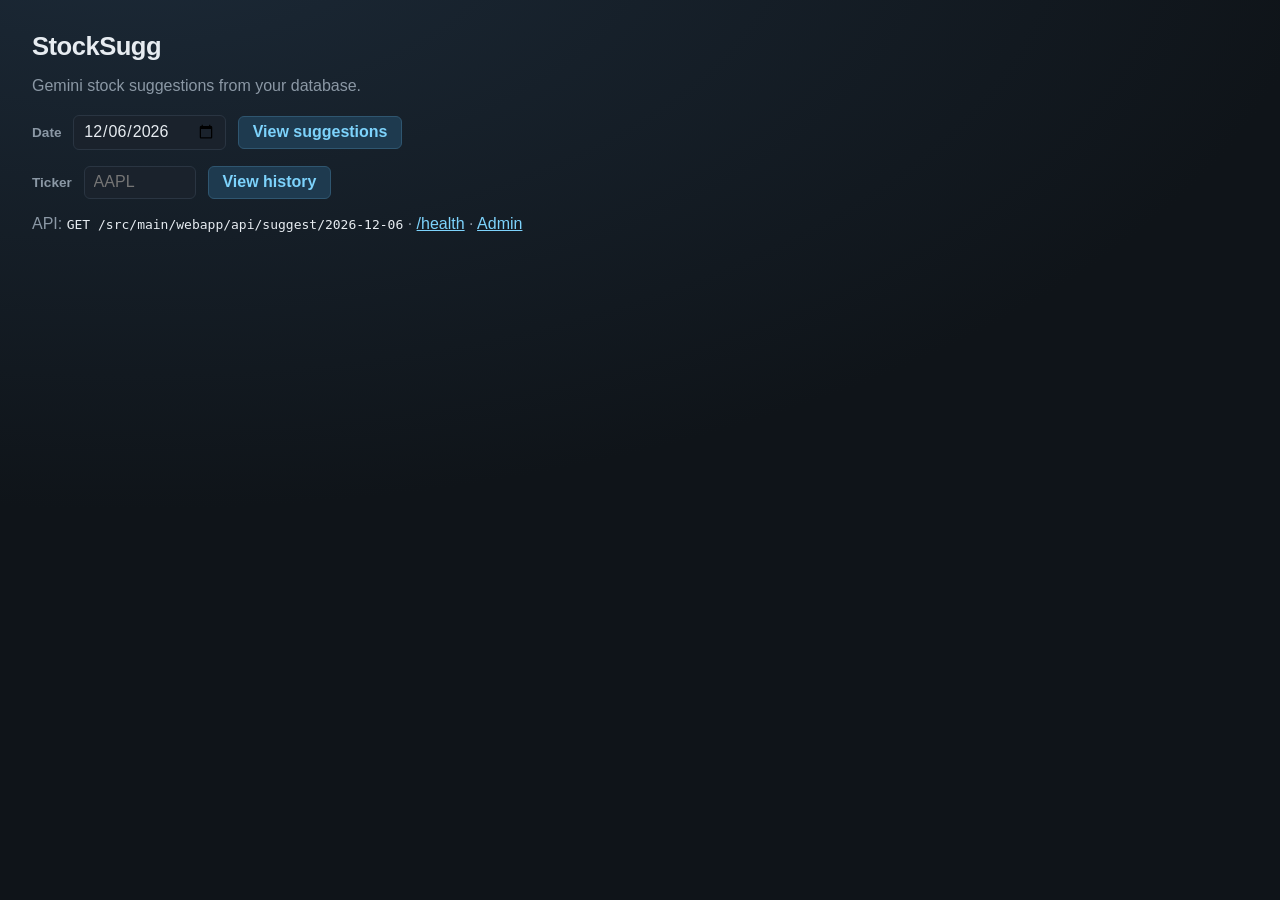
==== src/main/webapp/index.html @ 9e565c91 "first trans for stock suggestion app" ====
<!DOCTYPE html>
<html lang="en">
<head>
  <meta charset="UTF-8">
  <meta name="viewport" content="width=device-width, initial-scale=1">
  <title>StockSugg</title>
  <link rel="stylesheet" href="css/suggest.css">
</head>
<body>
  <main class="home">
    <h1>StockSugg</h1>
    <p class="meta">Gemini stock suggestions from your database.</p>
    <form id="date-form" class="date-form" action="suggest.html" method="get">
      <label for="date">Date</label>
      <input id="date" name="date" type="date" required>
      <button type="submit">View suggestions</button>
    </form>
    <form class="date-form" action="history.html" method="get" style="margin-top:1rem">
      <label for="ticker">Ticker</label>
      <input id="ticker" name="ticker" type="text" required maxlength="10" spellcheck="false" autocomplete="off" placeholder="AAPL">
      <button type="submit">View history</button>
    </form>
    <p class="meta">
      API: <code id="api-example"></code>
      · <a href="health">/health</a>
      · <a href="admin.html">Admin</a>
    </p>
  </main>
  <script>
    const input = document.getElementById("date");
    const today = new Date().toISOString().slice(0, 10);
    input.value = today;
    const base = document.body.dataset.context || ".";
    document.getElementById("api-example").textContent =
      "GET " + new URL("api/suggest/" + today, window.location.href).pathname;
  </script>
</body>
</html>
---- src/main/webapp/css/suggest.css ----
:root {
  --bg: #0f1419;
  --panel: #1a222c;
  --text: #e7ecf1;
  --muted: #8b98a5;
  --line: #2a3542;
  --buy: #1f8f5f;
  --sell: #c44b4b;
  --hold: #b0892e;
  --avoid: #6b7280;
  --detail: #243040;
  --accent: #7dd3fc;
}

* { box-sizing: border-box; }

body {
  margin: 0;
  font-family: "Segoe UI", "Helvetica Neue", sans-serif;
  background: radial-gradient(1200px 600px at 10% -10%, #1c2a38, var(--bg));
  color: var(--text);
  min-height: 100vh;
}

main { padding: 2rem; max-width: 100%; }
main.home { max-width: 40rem; }

h1 {
  margin: 0 0 0.35rem;
  font-size: 1.6rem;
  font-weight: 650;
  letter-spacing: -0.02em;
}

.meta { color: var(--muted); margin-bottom: 1.25rem; }
.meta a { color: var(--accent); }
.meta code { color: var(--text); }

.page-header {
  display: flex;
  flex-wrap: wrap;
  gap: 1rem 2rem;
  align-items: flex-end;
  justify-content: space-between;
  margin-bottom: 1.25rem;
}

.date-form {
  display: flex;
  flex-wrap: wrap;
  gap: 0.5rem 0.75rem;
  align-items: center;
}

.date-form label {
  color: var(--muted);
  font-size: 0.85rem;
  font-weight: 600;
}

.date-form input[type="date"] {
  background: var(--panel);
  color: var(--text);
  border: 1px solid var(--line);
  border-radius: 6px;
  padding: 0.4rem 0.55rem;
  font: inherit;
  color-scheme: dark;
}

.date-form input[type="date"]::-webkit-calendar-picker-indicator {
  cursor: pointer;
  opacity: 1;
  /* Native icon is dark; invert + tint toward accent */
  filter: invert(1) brightness(1.15) sepia(1) saturate(3) hue-rotate(165deg);
}

.date-form button {
  background: #1e3a4f;
  color: var(--accent);
  border: 1px solid #2f5670;
  border-radius: 6px;
  padding: 0.4rem 0.85rem;
  font: inherit;
  font-weight: 600;
  cursor: pointer;
}

.date-form button:hover { background: #25485f; }

.error {
  color: #ffb4b4;
  background: color-mix(in srgb, var(--sell) 20%, transparent);
  border: 1px solid color-mix(in srgb, var(--sell) 45%, transparent);
  border-radius: 8px;
  padding: 0.75rem 1rem;
  margin-bottom: 1rem;
}

.table-wrap {
  overflow-x: auto;
  border: 1px solid var(--line);
  border-radius: 10px;
  background: color-mix(in srgb, var(--panel) 92%, black);
}

table {
  border-collapse: collapse;
  width: 100%;
  min-width: 980px;
  font-size: 0.86rem;
}

th, td {
  padding: 0.55rem 0.65rem;
  border-bottom: 1px solid var(--line);
  text-align: right;
  white-space: nowrap;
}

th {
  background: #15202b;
  color: var(--muted);
  font-weight: 600;
  position: sticky;
  top: 0;
}

th:first-child, td:first-child,
th:nth-child(7), td:nth-child(7) {
  text-align: left;
}

tr.main-row:hover { background: rgba(255, 255, 255, 0.03); }

tr.detail-row td {
  background: var(--detail);
  border-bottom: 1px solid #1c2733;
  text-align: left;
  white-space: normal;
  padding: 0.55rem 0.65rem 0.55rem 2.25rem;
  vertical-align: top;
}

tr.detail-row.risks td {
  padding-bottom: 0.9rem;
  border-bottom: 1px solid var(--line);
}

.detail-label {
  display: inline-block;
  min-width: 4.5rem;
  color: var(--muted);
  font-weight: 600;
  font-size: 0.78rem;
  letter-spacing: 0.03em;
  text-transform: uppercase;
  margin-right: 0.75rem;
  vertical-align: top;
}

.detail-body { line-height: 1.45; }

.action {
  display: inline-block;
  padding: 0.15rem 0.45rem;
  border-radius: 4px;
  font-weight: 700;
  font-size: 0.75rem;
  letter-spacing: 0.04em;
}

.BUY { background: color-mix(in srgb, var(--buy) 35%, transparent); color: #9dffc8; }
.SELL { background: color-mix(in srgb, var(--sell) 35%, transparent); color: #ffb4b4; }
.HOLD { background: color-mix(in srgb, var(--hold) 35%, transparent); color: #ffe0a3; }
.AVOID { background: color-mix(in srgb, var(--avoid) 35%, transparent); color: #d1d5db; }

td.change {
  font-variant-numeric: tabular-nums;
  font-weight: 600;
  white-space: nowrap;
}

td.change .change-pct {
  display: block;
  font-size: 0.75rem;
  font-weight: 500;
  opacity: 0.9;
}

td.change.up { color: #9dffc8; }
td.change.down { color: #ffb4b4; }
td.change.flat { color: var(--muted); }

.empty {
  color: var(--muted);
  padding: 2rem 0.5rem;
  margin: 0;
}

.pagination {
  display: flex;
  flex-wrap: wrap;
  gap: 0.5rem;
  align-items: center;
  margin: 1rem 0 0.25rem;
}

.pagination .page-status {
  color: var(--muted);
  font-size: 0.85rem;
  margin-right: 0.35rem;
}

.pagination .page-link,
.pagination .page-current {
  display: inline-flex;
  align-items: center;
  justify-content: center;
  min-width: 2rem;
  padding: 0.35rem 0.65rem;
  border-radius: 6px;
  border: 1px solid var(--line);
  background: var(--panel);
  color: var(--accent);
  text-decoration: none;
  font-size: 0.85rem;
  font-weight: 600;
}

.pagination .page-current {
  background: #1e3a4f;
  border-color: #2f5670;
  color: var(--text);
}

.pagination .page-link:hover {
  background: #25485f;
}

.pagination .page-link[disabled],
.pagination a.page-link[disabled] {
  opacity: 0.4;
  pointer-events: none;
}

a.ticker-link {
  color: var(--accent);
  text-decoration: none;
  font-weight: 600;
}

a.ticker-link:hover {
  text-decoration: underline;
}

.date-form input[type="text"] {
  background: var(--panel);
  color: var(--text);
  border: 1px solid var(--line);
  border-radius: 6px;
  padding: 0.4rem 0.55rem;
  font: inherit;
  text-transform: uppercase;
  width: 7rem;
}

.admin-form-panel {
  margin-bottom: 1.5rem;
  padding: 1rem 1.1rem;
  border: 1px solid var(--line);
  border-radius: 10px;
  background: color-mix(in srgb, var(--panel) 92%, black);
  max-width: 40rem;
}

.section-title {
  margin: 0 0 0.85rem;
  font-size: 1rem;
  font-weight: 650;
}

.admin-form {
  display: grid;
  grid-template-columns: 4.5rem 1fr;
  gap: 0.65rem 0.75rem;
  align-items: center;
}

.admin-form label {
  color: var(--muted);
  font-size: 0.85rem;
  font-weight: 600;
}

.admin-form input[type="text"] {
  background: var(--panel);
  color: var(--text);
  border: 1px solid var(--line);
  border-radius: 6px;
  padding: 0.45rem 0.6rem;
  font: inherit;
  width: 100%;
  text-transform: none;
}

.admin-form-actions {
  grid-column: 2;
  display: flex;
  gap: 0.5rem;
}

.admin-form-actions button,
.edit-btn {
  background: #1e3a4f;
  color: var(--accent);
  border: 1px solid #2f5670;
  border-radius: 6px;
  padding: 0.4rem 0.85rem;
  font: inherit;
  font-weight: 600;
  cursor: pointer;
}

.admin-form-actions button:hover,
.edit-btn:hover {
  background: #25485f;
}

.status {
  margin: 0.85rem 0 0;
  color: var(--accent);
  font-size: 0.9rem;
}

.status.error-text {
  color: #ffb4b4;
}

td.admin-value {
  text-align: left;
  white-space: normal;
  max-width: 28rem;
}
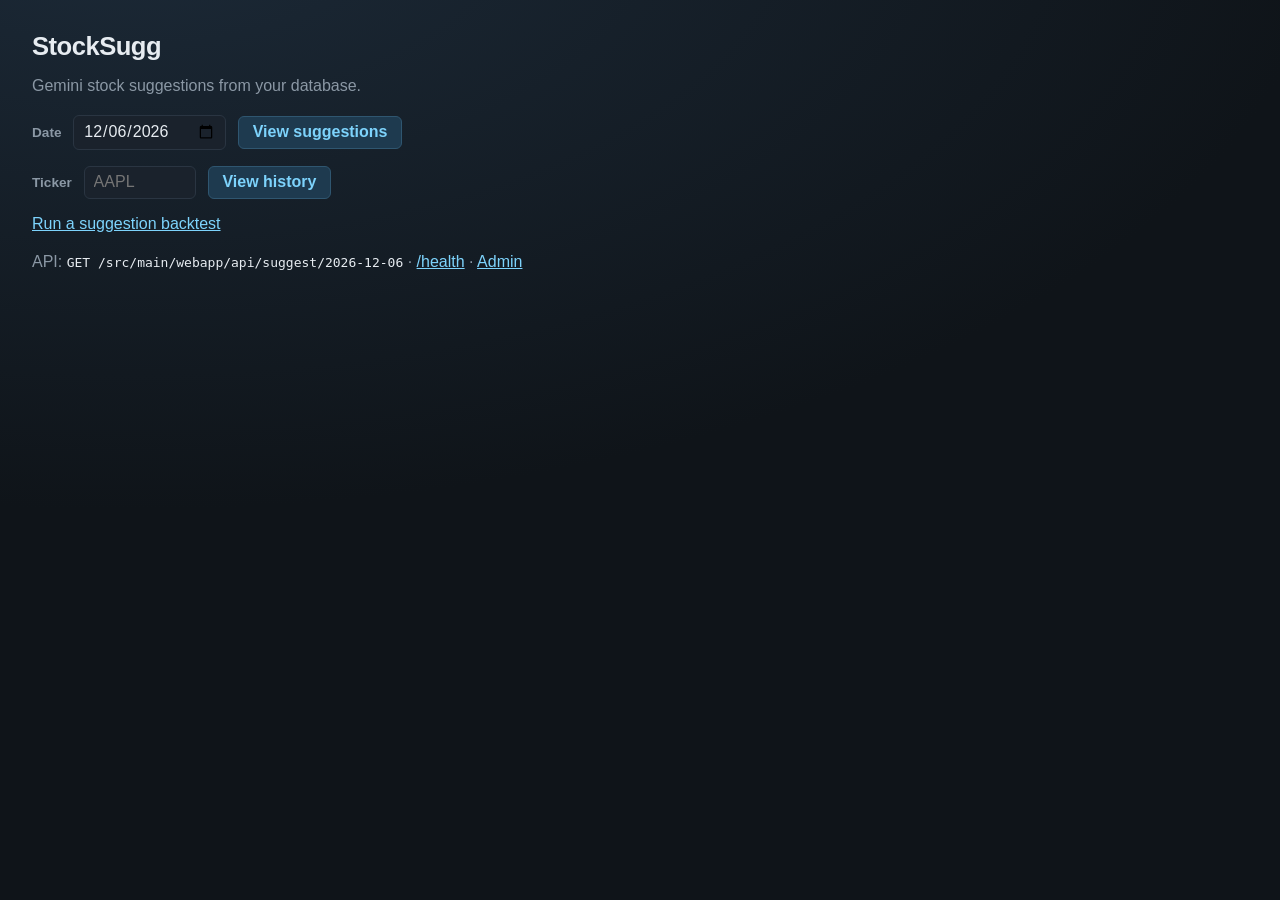
==== commit f366ddb2: "add a page for back test one combination" ====
--- a/src/main/webapp/index.html
+++ b/src/main/webapp/index.html
@@ -20,6 +20,9 @@
       <input id="ticker" name="ticker" type="text" required maxlength="10" spellcheck="false" autocomplete="off" placeholder="AAPL">
       <button type="submit">View history</button>
     </form>
+    <p class="meta" style="margin-top:1rem">
+      <a href="backtest.html">Run a suggestion backtest</a>
+    </p>
     <p class="meta">
       API: <code id="api-example"></code>
       · <a href="health">/health</a>
--- a/src/main/webapp/css/suggest.css
+++ b/src/main/webapp/css/suggest.css
@@ -104,6 +104,26 @@
   background: color-mix(in srgb, var(--panel) 92%, black);
 }
 
+.chart-panel {
+  border: 1px solid var(--line);
+  border-radius: 10px;
+  background: color-mix(in srgb, var(--panel) 92%, black);
+  padding: 1rem 1.1rem;
+  margin-bottom: 1.25rem;
+}
+
+.chart-panel .section-title {
+  margin-bottom: 0.6rem;
+}
+
+/* Chart.js needs a positioned, fixed-height box or the responsive canvas grows unbounded. */
+.chart-canvas-box {
+  position: relative;
+  width: 100%;
+  height: 300px;
+  max-height: 300px;
+}
+
 table {
   border-collapse: collapse;
   width: 100%;
@@ -132,6 +152,41 @@
 }
 
 tr.main-row:hover { background: rgba(255, 255, 255, 0.03); }
+
+td.date-cell {
+  white-space: nowrap;
+}
+
+.detail-toggle {
+  display: inline-flex;
+  align-items: center;
+  justify-content: center;
+  width: 1.55rem;
+  height: 1.55rem;
+  margin-right: 0.4rem;
+  padding: 0;
+  vertical-align: middle;
+  background: #1e3a4f;
+  color: var(--accent);
+  border: 1px solid #2f5670;
+  border-radius: 4px;
+  font: inherit;
+  font-size: 0.65rem;
+  line-height: 1;
+  cursor: pointer;
+}
+
+.detail-toggle:hover {
+  background: #25485f;
+}
+
+.detail-toggle[aria-expanded="true"] {
+  background: #25485f;
+}
+
+.date-text {
+  vertical-align: middle;
+}
 
 tr.detail-row td {
   background: var(--detail);
@@ -161,6 +216,22 @@
 
 .detail-body { line-height: 1.45; }
 
+.detail-list {
+  display: inline-block;
+  margin: 0;
+  padding-left: 1.15rem;
+  vertical-align: top;
+  max-width: calc(100% - 6rem);
+}
+
+.detail-list li {
+  margin: 0.15rem 0;
+}
+
+.detail-list li + li {
+  margin-top: 0.35rem;
+}
+
 .action {
   display: inline-block;
   padding: 0.15rem 0.45rem;
@@ -266,7 +337,7 @@
 }
 
 .admin-form-panel {
-  margin-bottom: 1.5rem;
+  margin: 1.5rem 0;
   padding: 1rem 1.1rem;
   border: 1px solid var(--line);
   border-radius: 10px;
@@ -293,7 +364,8 @@
   font-weight: 600;
 }
 
-.admin-form input[type="text"] {
+.admin-form input[type="text"],
+.admin-value-input {
   background: var(--panel);
   color: var(--text);
   border: 1px solid var(--line);
@@ -310,8 +382,17 @@
   gap: 0.5rem;
 }
 
+.admin-batch {
+  display: flex;
+  flex-direction: column;
+  align-items: flex-end;
+  gap: 0.35rem;
+}
+
+.admin-batch button,
 .admin-form-actions button,
-.edit-btn {
+.update-btn,
+.delete-btn {
   background: #1e3a4f;
   color: var(--accent);
   border: 1px solid #2f5670;
@@ -322,9 +403,43 @@
   cursor: pointer;
 }
 
+.admin-batch button:hover,
 .admin-form-actions button:hover,
-.edit-btn:hover {
+.update-btn:hover {
   background: #25485f;
+}
+
+.admin-batch button:disabled,
+.update-btn:disabled,
+.delete-btn:disabled {
+  opacity: 0.55;
+  cursor: not-allowed;
+}
+
+.delete-btn {
+  background: color-mix(in srgb, var(--sell) 25%, var(--panel));
+  color: #ffb4b4;
+  border-color: color-mix(in srgb, var(--sell) 55%, var(--line));
+}
+
+.delete-btn:hover {
+  background: color-mix(in srgb, var(--sell) 40%, var(--panel));
+}
+
+.admin-actions {
+  white-space: nowrap;
+  display: flex;
+  gap: 0.4rem;
+}
+
+td.admin-key {
+  font-weight: 600;
+  white-space: nowrap;
+}
+
+td.admin-value-cell {
+  min-width: 16rem;
+  width: 55%;
 }
 
 .status {
@@ -333,12 +448,169 @@
   font-size: 0.9rem;
 }
 
+.admin-batch .status {
+  margin: 0;
+  text-align: right;
+  max-width: 22rem;
+}
+
 .status.error-text {
   color: #ffb4b4;
 }
 
-td.admin-value {
-  text-align: left;
-  white-space: normal;
-  max-width: 28rem;
-}
+.backtest-panel {
+  margin: 0 0 1.5rem;
+  padding: 1rem 1.1rem;
+  border: 1px solid var(--line);
+  border-radius: 10px;
+  background: color-mix(in srgb, var(--panel) 92%, black);
+  max-width: 72rem;
+}
+
+.backtest-form {
+  display: flex;
+  flex-direction: column;
+  gap: 0.9rem;
+}
+
+.backtest-row {
+  display: grid;
+  grid-template-columns: repeat(4, minmax(0, 1fr));
+  gap: 0.75rem 1rem;
+  align-items: end;
+}
+
+.backtest-row:nth-child(2) {
+  grid-template-columns: repeat(3, minmax(0, 1fr));
+}
+
+.backtest-row-actions {
+  grid-template-columns: repeat(3, minmax(0, 1fr)) auto;
+  align-items: center;
+}
+
+.backtest-field {
+  display: flex;
+  flex-direction: column;
+  gap: 0.35rem;
+  min-width: 0;
+}
+
+.backtest-form label {
+  color: var(--muted);
+  font-size: 0.85rem;
+  font-weight: 600;
+}
+
+.backtest-form input[type="number"],
+.backtest-form input[type="date"],
+.backtest-form select {
+  background: var(--panel);
+  color: var(--text);
+  border: 1px solid var(--line);
+  border-radius: 6px;
+  padding: 0.45rem 0.6rem;
+  font: inherit;
+  width: 100%;
+  color-scheme: dark;
+}
+
+.backtest-check {
+  display: flex;
+  align-items: center;
+  gap: 0.55rem;
+  color: var(--text);
+  font-weight: 500;
+}
+
+.backtest-check input {
+  width: 1rem;
+  height: 1rem;
+  flex: 0 0 auto;
+}
+
+.backtest-actions {
+  justify-self: end;
+}
+
+.backtest-actions button {
+  background: #1e3a4f;
+  color: var(--accent);
+  border: 1px solid #2f5670;
+  border-radius: 6px;
+  padding: 0.45rem 0.95rem;
+  font: inherit;
+  font-weight: 600;
+  cursor: pointer;
+  white-space: nowrap;
+}
+
+.backtest-actions button:hover {
+  background: #25485f;
+}
+
+.backtest-actions button:disabled {
+  opacity: 0.55;
+  cursor: not-allowed;
+}
+
+.backtest-results {
+  margin-top: 0.5rem;
+}
+
+.backtest-summary {
+  display: grid;
+  grid-template-columns: repeat(auto-fit, minmax(11rem, 1fr));
+  gap: 0.75rem;
+  margin: 0.75rem 0 1.25rem;
+}
+
+.backtest-metric {
+  border: 1px solid var(--line);
+  border-radius: 8px;
+  background: color-mix(in srgb, var(--panel) 92%, black);
+  padding: 0.7rem 0.85rem;
+}
+
+.backtest-metric span {
+  display: block;
+  color: var(--muted);
+  font-size: 0.75rem;
+  font-weight: 600;
+  text-transform: uppercase;
+  letter-spacing: 0.03em;
+  margin-bottom: 0.25rem;
+}
+
+.backtest-metric strong {
+  font-size: 1.05rem;
+  font-weight: 650;
+}
+
+.backtest-metric strong.up {
+  color: #9dffc8;
+}
+
+.backtest-metric strong.down {
+  color: #ffb4b4;
+}
+
+@media (max-width: 900px) {
+  .backtest-row,
+  .backtest-row:nth-child(2),
+  .backtest-row-actions {
+    grid-template-columns: repeat(2, minmax(0, 1fr));
+  }
+
+  .backtest-actions {
+    justify-self: start;
+  }
+}
+
+@media (max-width: 560px) {
+  .backtest-row,
+  .backtest-row:nth-child(2),
+  .backtest-row-actions {
+    grid-template-columns: 1fr;
+  }
+}
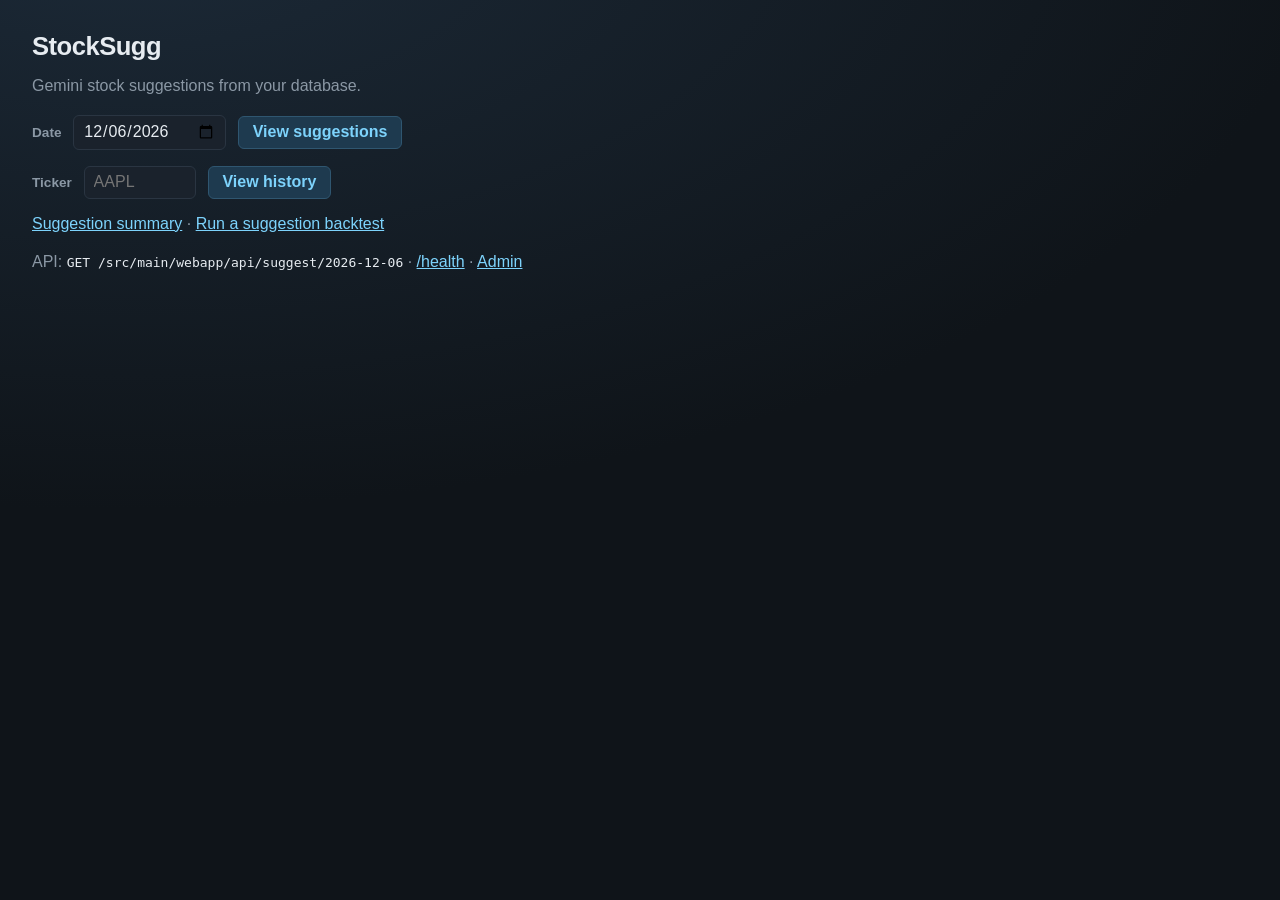
==== commit 9d23027b: "add stock-summary page" ====
--- a/src/main/webapp/index.html
+++ b/src/main/webapp/index.html
@@ -21,7 +21,8 @@
       <button type="submit">View history</button>
     </form>
     <p class="meta" style="margin-top:1rem">
-      <a href="backtest.html">Run a suggestion backtest</a>
+      <a href="suggest-summary.html">Suggestion summary</a>
+      · <a href="backtest.html">Run a suggestion backtest</a>
     </p>
     <p class="meta">
       API: <code id="api-example"></code>
--- a/src/main/webapp/css/suggest.css
+++ b/src/main/webapp/css/suggest.css
@@ -8,6 +8,7 @@
   --sell: #c44b4b;
   --hold: #b0892e;
   --avoid: #6b7280;
+  --avoid-high: #8b5cf6;
   --detail: #243040;
   --accent: #7dd3fc;
 }
@@ -35,6 +36,7 @@
 .meta { color: var(--muted); margin-bottom: 1.25rem; }
 .meta a { color: var(--accent); }
 .meta code { color: var(--text); }
+.meta + .day-summary { margin-top: -0.9rem; color: var(--text); }
 
 .page-header {
   display: flex;
@@ -65,6 +67,17 @@
   border-radius: 6px;
   padding: 0.4rem 0.55rem;
   font: inherit;
+  color-scheme: dark;
+}
+
+.date-form select {
+  background: var(--panel);
+  color: var(--text);
+  border: 1px solid var(--line);
+  border-radius: 6px;
+  padding: 0.4rem 0.55rem;
+  font: inherit;
+  max-width: 16rem;
   color-scheme: dark;
 }
 
@@ -244,7 +257,9 @@
 .BUY { background: color-mix(in srgb, var(--buy) 35%, transparent); color: #9dffc8; }
 .SELL { background: color-mix(in srgb, var(--sell) 35%, transparent); color: #ffb4b4; }
 .HOLD { background: color-mix(in srgb, var(--hold) 35%, transparent); color: #ffe0a3; }
-.AVOID { background: color-mix(in srgb, var(--avoid) 35%, transparent); color: #d1d5db; }
+.AVOID,
+.AVOID_LOW { background: color-mix(in srgb, var(--avoid) 35%, transparent); color: #d1d5db; }
+.AVOID_HIGH { background: color-mix(in srgb, var(--avoid-high) 35%, transparent); color: #ddd6fe; }
 
 td.change {
   font-variant-numeric: tabular-nums;
@@ -314,6 +329,133 @@
   opacity: 0.4;
   pointer-events: none;
 }
+
+table.summary-table {
+  table-layout: fixed;
+  min-width: 1240px;
+}
+
+table.summary-table td.summary-cell {
+  width: calc(100% / 6);
+  padding: 0.35rem;
+  border-bottom: none;
+  text-align: left;
+  white-space: normal;
+  vertical-align: top;
+}
+
+.summary-card {
+  display: grid;
+  grid-template-columns: minmax(0, 1fr) 5rem;
+  align-items: stretch;
+  border: 1px solid var(--line);
+  border-radius: 8px;
+  background: var(--panel);
+  overflow: hidden;
+}
+
+.summary-card.card-BUY { background: color-mix(in srgb, var(--buy) 35%, var(--panel)); }
+.summary-card.card-SELL { background: color-mix(in srgb, var(--sell) 35%, var(--panel)); }
+.summary-card.card-HOLD { background: color-mix(in srgb, var(--hold) 35%, var(--panel)); }
+.summary-card.card-AVOID,
+.summary-card.card-AVOID_LOW { background: color-mix(in srgb, var(--avoid) 35%, var(--panel)); }
+.summary-card.card-AVOID_HIGH { background: color-mix(in srgb, var(--avoid-high) 35%, var(--panel)); }
+
+.summary-info {
+  display: flex;
+  flex-direction: column;
+  gap: 0.2rem;
+  padding: 0.55rem 0.5rem;
+  min-width: 0;
+  overflow: hidden;
+}
+
+.summary-row {
+  white-space: nowrap;
+  overflow: hidden;
+  text-overflow: ellipsis;
+}
+
+.summary-ticker {
+  font-size: 20px;
+  line-height: 1.2;
+}
+
+.summary-close {
+  font-variant-numeric: tabular-nums;
+  font-weight: 600;
+}
+
+.summary-change {
+  font-variant-numeric: tabular-nums;
+  font-size: 0.78rem;
+  font-weight: 600;
+}
+
+.summary-change.up { color: #22c55e; }
+.summary-change.down { color: #ef4444; }
+.summary-change.flat { color: var(--muted); }
+
+.summary-suggest {
+  display: flex;
+  flex-direction: column;
+  align-items: stretch;
+  border-left: 1px solid var(--line);
+}
+
+.summary-suggest .action,
+.summary-no-action {
+  flex: 1;
+  display: flex;
+  align-items: center;
+  justify-content: center;
+  padding: 0;
+  border-radius: 0;
+  font-size: 0.85rem;
+}
+
+.summary-suggest .action {
+  flex-direction: column;
+  line-height: 1.15;
+}
+
+.summary-suggest .action small {
+  font-size: 0.68rem;
+  letter-spacing: 0.08em;
+  opacity: 0.85;
+}
+
+.summary-no-action {
+  color: var(--muted);
+}
+
+.summary-trend {
+  position: relative;
+  flex: 1;
+  min-height: 2.25rem;
+  border-top: 1px solid var(--line);
+}
+
+.summary-trend svg {
+  position: absolute;
+  inset: 0.35rem 0.3rem;
+  width: calc(100% - 0.6rem);
+  height: calc(100% - 0.7rem);
+  overflow: visible;
+}
+
+.summary-trend .trend-baseline {
+  stroke: var(--line);
+  stroke-width: 1;
+  vector-effect: non-scaling-stroke;
+}
+
+.summary-trend .trend-bar.BUY { fill: #22c55e; }
+.summary-trend .trend-bar.HOLD { fill: #e0b44c; }
+.summary-trend .trend-bar.SELL { fill: #ef4444; }
+.summary-trend .trend-bar.AVOID,
+.summary-trend .trend-bar.AVOID_LOW { fill: #9ca3af; }
+.summary-trend .trend-bar.AVOID_HIGH { fill: #a78bfa; }
 
 a.ticker-link {
   color: var(--accent);
@@ -467,6 +609,29 @@
   max-width: 72rem;
 }
 
+.best-strategy-panel {
+  width: 100%;
+  max-width: none;
+  box-sizing: border-box;
+}
+
+.best-strategy-header {
+  display: flex;
+  flex-wrap: wrap;
+  align-items: center;
+  justify-content: space-between;
+  gap: 0.75rem 1rem;
+  margin-bottom: 0.35rem;
+}
+
+.best-strategy-header .section-title {
+  margin: 0;
+}
+
+.best-strategy-panel > .meta {
+  margin-bottom: 0;
+}
+
 .backtest-form {
   display: flex;
   flex-direction: column;
@@ -485,7 +650,8 @@
 }
 
 .backtest-row-actions {
-  grid-template-columns: repeat(3, minmax(0, 1fr)) auto;
+  display: flex;
+  justify-content: flex-end;
   align-items: center;
 }
 
@@ -533,7 +699,8 @@
   justify-self: end;
 }
 
-.backtest-actions button {
+.backtest-actions button,
+.backtest-actions a {
   background: #1e3a4f;
   color: var(--accent);
   border: 1px solid #2f5670;
@@ -543,9 +710,12 @@
   font-weight: 600;
   cursor: pointer;
   white-space: nowrap;
-}
-
-.backtest-actions button:hover {
+  text-decoration: none;
+  display: inline-block;
+}
+
+.backtest-actions button:hover,
+.backtest-actions a:hover {
   background: #25485f;
 }
 
@@ -597,20 +767,14 @@
 
 @media (max-width: 900px) {
   .backtest-row,
-  .backtest-row:nth-child(2),
-  .backtest-row-actions {
+  .backtest-row:nth-child(2) {
     grid-template-columns: repeat(2, minmax(0, 1fr));
   }
-
-  .backtest-actions {
-    justify-self: start;
-  }
 }
 
 @media (max-width: 560px) {
   .backtest-row,
-  .backtest-row:nth-child(2),
-  .backtest-row-actions {
+  .backtest-row:nth-child(2) {
     grid-template-columns: 1fr;
   }
 }
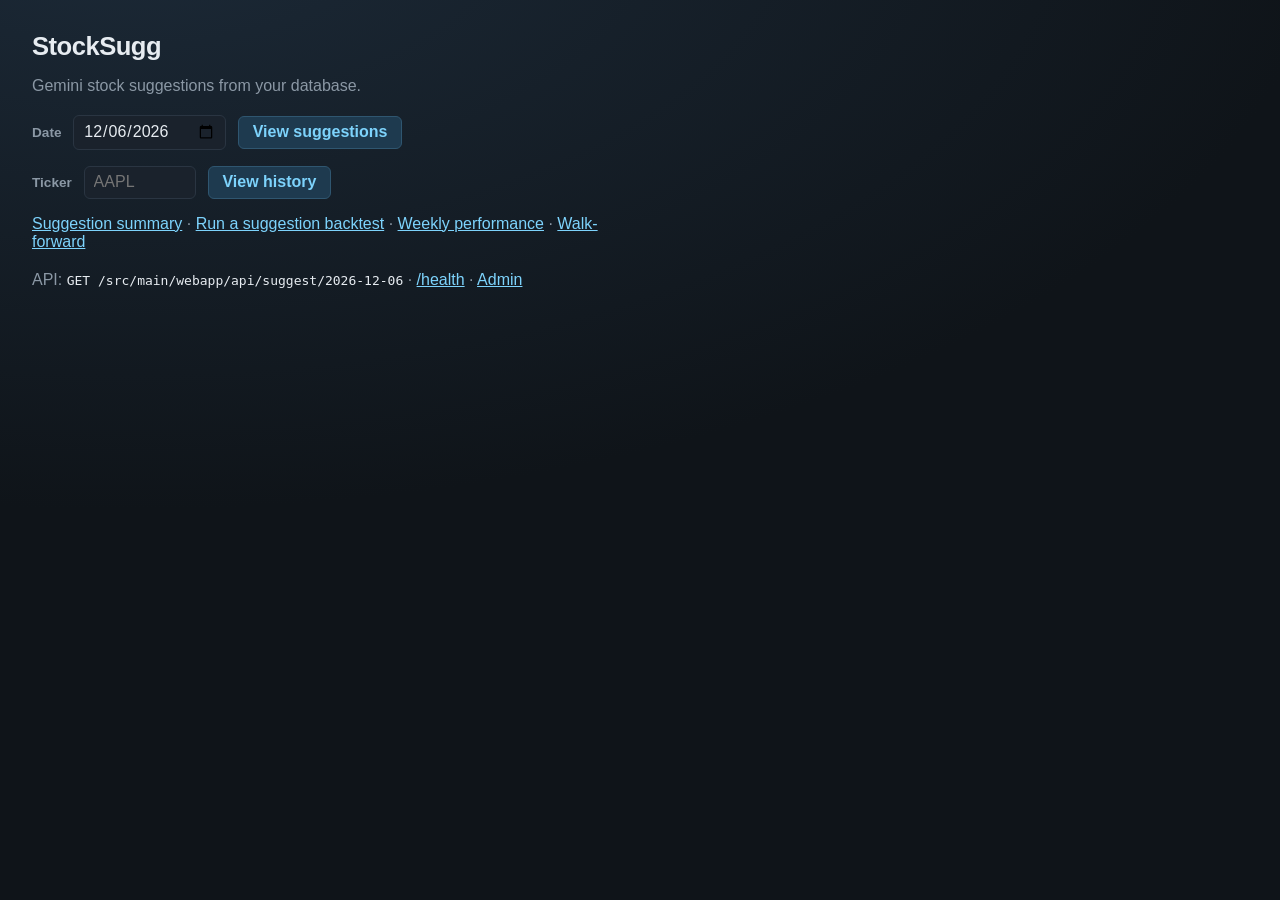
==== commit 84b2f200: "some tests and some new features" ====
--- a/src/main/webapp/index.html
+++ b/src/main/webapp/index.html
@@ -23,6 +23,8 @@
     <p class="meta" style="margin-top:1rem">
       <a href="suggest-summary.html">Suggestion summary</a>
       · <a href="backtest.html">Run a suggestion backtest</a>
+      · <a href="performance.html">Weekly performance</a>
+      · <a href="walkforward.html">Walk-forward</a>
     </p>
     <p class="meta">
       API: <code id="api-example"></code>
--- a/src/main/webapp/css/suggest.css
+++ b/src/main/webapp/css/suggest.css
@@ -261,6 +261,17 @@
 .AVOID_LOW { background: color-mix(in srgb, var(--avoid) 35%, transparent); color: #d1d5db; }
 .AVOID_HIGH { background: color-mix(in srgb, var(--avoid-high) 35%, transparent); color: #ddd6fe; }
 
+.action-change {
+  display: inline-block;
+  margin-left: 0.4rem;
+  font-weight: 700;
+  font-size: 0.8rem;
+}
+
+.action-change.up { color: #22c55e; }
+.action-change.down { color: #ef4444; }
+.action-change.same { color: var(--muted); }
+
 td.change {
   font-variant-numeric: tabular-nums;
   font-weight: 600;
@@ -415,8 +426,19 @@
 }
 
 .summary-suggest .action {
+  position: relative;
   flex-direction: column;
   line-height: 1.15;
+}
+
+.summary-suggest .action-change {
+  position: absolute;
+  top: 50%;
+  right: 0.3rem;
+  transform: translateY(-50%);
+  margin: 0;
+  font-size: 0.7rem;
+  line-height: 1;
 }
 
 .summary-suggest .action small {
@@ -699,6 +721,12 @@
   justify-self: end;
 }
 
+.backtest-actions .backtest-check {
+  display: inline-flex;
+  margin-right: 0.75rem;
+  vertical-align: middle;
+}
+
 .backtest-actions button,
 .backtest-actions a {
   background: #1e3a4f;
@@ -765,6 +793,139 @@
   color: #ffb4b4;
 }
 
+.backtest-metric small {
+  display: block;
+  margin-top: 0.2rem;
+  color: var(--muted);
+  font-size: 0.78rem;
+}
+
+.perf-controls {
+  display: flex;
+  flex-direction: column;
+  align-items: flex-end;
+  gap: 0.6rem;
+}
+
+.perf-controls .backtest-check {
+  color: var(--text);
+  font-weight: 500;
+}
+
+.date-form input[type="number"] {
+  background: var(--panel);
+  color: var(--text);
+  border: 1px solid var(--line);
+  border-radius: 6px;
+  padding: 0.4rem 0.55rem;
+  font: inherit;
+  width: 5rem;
+}
+
+.date-form button:disabled {
+  opacity: 0.55;
+  cursor: not-allowed;
+}
+
+.perf-charts {
+  display: grid;
+  grid-template-columns: repeat(auto-fit, minmax(24rem, 1fr));
+  gap: 1.25rem;
+  margin-bottom: 1.25rem;
+}
+
+.perf-charts .chart-panel {
+  margin-bottom: 0;
+}
+
+table.perf-table {
+  min-width: 1100px;
+}
+
+.perf-table th:nth-child(7),
+.perf-table td:nth-child(7) {
+  text-align: right;
+}
+
+.perf-table th:nth-child(2),
+.perf-table td.strategy-cell {
+  text-align: left;
+  white-space: normal;
+  min-width: 20rem;
+}
+
+.perf-table td.skip-reason {
+  text-align: left;
+  color: var(--muted);
+  white-space: normal;
+}
+
+.perf-table td.up { color: #9dffc8; }
+.perf-table td.down { color: #ffb4b4; }
+.perf-table td.beat-yes { color: #22c55e; font-weight: 700; text-align: center; }
+.perf-table td.beat-no { color: #ef4444; font-weight: 700; text-align: center; }
+
+.perf-cached {
+  color: var(--muted);
+  font-size: 0.75rem;
+}
+
+.perf-backfill {
+  margin-top: 1.5rem;
+}
+
+.perf-backfill .meta {
+  margin: 0.6rem 0 0;
+}
+
+.wf-explain {
+  margin: 0 0 1rem;
+  max-width: 70rem;
+}
+
+table.wf-table {
+  min-width: 900px;
+  margin-bottom: 1.25rem;
+}
+
+.wf-table th.left,
+.wf-table td.left {
+  text-align: left;
+}
+
+.wf-table td.strategy-cell {
+  white-space: normal;
+  min-width: 18rem;
+}
+
+.wf-table td.skip-reason {
+  text-align: left;
+  color: var(--muted);
+  white-space: normal;
+}
+
+.wf-table td.up { color: #9dffc8; }
+.wf-table td.down { color: #ffb4b4; }
+.wf-table td.beat-yes { color: #22c55e; font-weight: 700; text-align: center; }
+.wf-table td.beat-no { color: #ef4444; font-weight: 700; text-align: center; }
+
+.wf-table tr.wf-row {
+  cursor: pointer;
+}
+
+.wf-table tr.wf-row:hover td,
+.wf-table tr.wf-row.selected td {
+  background: rgba(125, 211, 252, 0.08);
+}
+
+.wf-detail {
+  margin-bottom: 1.25rem;
+}
+
+.wf-detail .chart-canvas-box {
+  margin-bottom: 1rem;
+}
+
 @media (max-width: 900px) {
   .backtest-row,
   .backtest-row:nth-child(2) {
@@ -778,3 +939,29 @@
     grid-template-columns: 1fr;
   }
 }
+
+.summary-header {
+  display: grid;
+  grid-template-columns: 1fr auto;
+  grid-template-areas:
+    "title title"
+    "info  form";
+  align-items: end;
+  gap: 0.5rem 2rem;
+}
+
+.summary-header h1 { grid-area: title; margin: 0; }
+
+.summary-header-info { grid-area: info; min-width: 0; }
+.summary-header-info .meta { margin-bottom: 0.25rem; }
+.summary-header-info .meta + .day-summary { margin-top: 0; margin-bottom: 0; }
+
+.summary-header .date-form { grid-area: form; justify-self: end; }
+
+@media (max-width: 720px) {
+  .summary-header {
+    grid-template-columns: 1fr;
+    grid-template-areas: "title" "info" "form";
+  }
+  .summary-header .date-form { justify-self: start; }
+}
